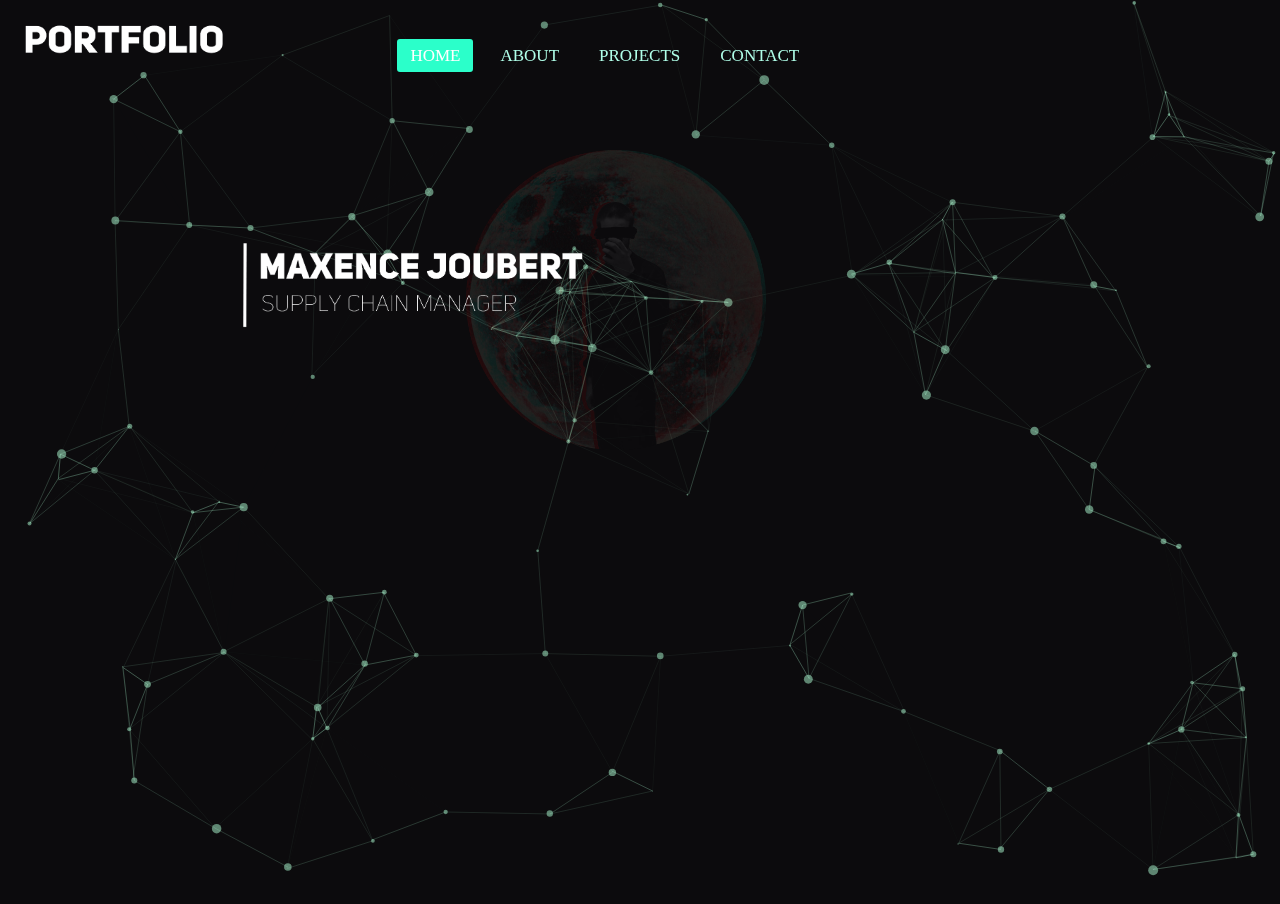
==== index.html @ f787cff4 "Add files via upload" ====
<!DOCTYPE html>
<html lang="en" max-height="100%">
  <head>
    <meta class="menu_hover" charset="utf-8" />
    <title>Portfolio</title>
    <meta
      name="viewport"
      content="width=device-width, initial-scale=1.0, minimum-scale=1.0, maximum-scale=1.0, user-scalable=no"
    />
    <link rel="SHORTCUT ICON" href="images/favicon.ico" />
    <link rel="stylesheet" media="screen" href="pages/css/style.css" />
    <link
      rel="stylesheet"
      media="screen"
      href="pages/css/components/logo.css"
    />
    <link
      rel="stylesheet"
      media="screen"
      href="pages/css/components/menu_bar.css"
    />
    <link
      rel="stylesheet"
      media="screen"
      href="pages/css/components/main_profile.css"
    />
    <link
      rel="stylesheet"
      media="screen"
      href="pages/css/components/avatar.css"
    />
    <link
      rel="stylesheet"
      media="screen"
      href="pages/css/components/particles.css"
    />
  </head>
  <body>
    <!-- particles.js container -->
    <div id="particles-js">
      <script src="particles.js"></script>
      <script src="pages/js/app.js"></script>
      <script src="pages/js/lib/stats.js"></script>
    </div>
    <div id="front">
      <div id="headings">
        <img class="logo" src="images/logo.png" alt="Portfolio" />
        <nav class="menu_bar">
          <ul>
            <li>
              <a class="menu_hover active" href="index.html">HOME</a>
            </li>
            <li><a class="menu_hover" href="pages/about.html">ABOUT</a></li>
            <li>
              <a class="menu_hover" href="pages/projects.html">PROJECTS</a>
            </li>
            <li><a class="menu_hover" href="pages/contact.html">CONTACT</a></li>
          </ul>
        </nav>
      </div>
      <div class="content">
        <img
          id="main_profile"
          src="images/main_profile.png"
          alt="main_profile"
        />
      </div>
    </div>
    <div class="avatar">
      <img id="avatar" src="images/avatar.png" alt="Avatar" />
    </div>
  </body>
</html>
---- pages/css/style.css ----
body {
  background: #0c0b0d;
  position: relative;
  padding: 0;
  margin: 0;
  height: 100vh;
  width: 100%;
}
#front {
  display: inline-block;
  position: absolute;
  top: 0;
  left: 0;
  margin-bottom: 0;
  width: auto;
}
#headings {
  position: relative;
}
---- pages/css/components/logo.css ----
.logo {
  z-index: 3;
  position: absolute;
  margin-top: 1.5em;
  margin-left: 1.5em;
  width: 200px;
  height: 30px;
}
---- pages/css/components/menu_bar.css ----
.menu_bar {
  z-index: 2;
  position: absolute;
  color: rgb(41, 255, 201);
  height: 80px;
  width: 100%;
  justify-content: center;
  text-align: center;
  margin-left: 50%;
  margin-right: 50%;
  display: flex;
}
nav ul {
  display: inline-block;
  margin-left: auto;
  margin-right: auto;
}
nav ul li {
  display: inline-block;
  line-height: 80px;
  margin: 0 5px;
}
.menu_hover {
  color: #b0ffe9;
  font-size: 17px;
  padding: 7px 13px;
  border-radius: 3px;
  text-transform: uppercase;
  text-decoration: none;
  font-family: "Uni Sans", Heavy, fantasy;
}
.menu_hover.active,
.menu_hover:hover {
  background: #2bffca;
  color: white;
  transition: 0.5s;
}
---- pages/css/components/main_profile.css ----
#main_profile {
  z-index: 1;
  position: relative;
  margin-top: 15em;
  margin-left: 15em;
  height: 90px;
}
#hidden {
  opacity: 0;
  position: relative;
  margin-top: 4em;
  margin-left: 15em;
  height: 90px;
}
---- pages/css/components/avatar.css ----
.avatar {
  z-index: 0;
  left: 0;
  position: absolute;
  justify-content: center;
  align-items: center;
  top: 150px;
  width: 100%;
  display: flex;
}
#avatar {
  padding-right: 3em;
  width: 300px;
  height: 300px;
  box-sizing: content-box;
  position: relative;
  text-align: center;
  display: inline-block;
  opacity: 10%;
  transition: 0.5s ease-out;
}
#avatar:hover {
  transition: 1.5s ease-in;
  padding-top: 3em;
  opacity: 90%;
  transform: scale(1.5);
}
---- pages/css/components/particles.css ----
#particles-js {
  z-index: -2;
  width: 100%;
  height: 100%;
  background-color: #0c0b0d;
  background-image: url("");
  background-size: cover;
  background-position: 50% 50%;
  background-repeat: no-repeat;
}
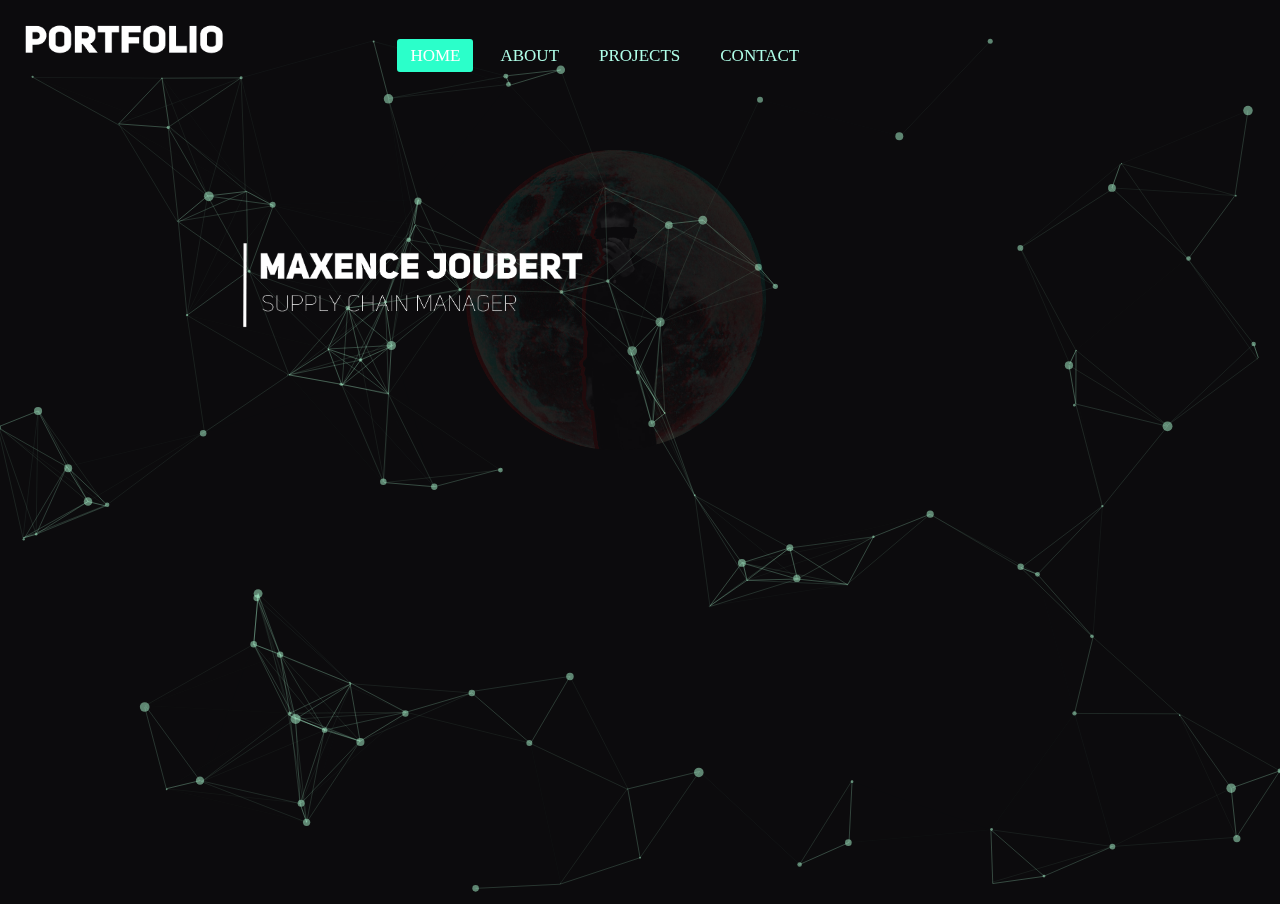
==== commit f41c5ca1: "Update index.html" ====
--- a/index.html
+++ b/index.html
@@ -2,7 +2,7 @@
 <html lang="en" max-height="100%">
   <head>
     <meta class="menu_hover" charset="utf-8" />
-    <title>Portfolio</title>
+    <title>Portfolio | Home</title>
     <meta
       name="viewport"
       content="width=device-width, initial-scale=1.0, minimum-scale=1.0, maximum-scale=1.0, user-scalable=no"
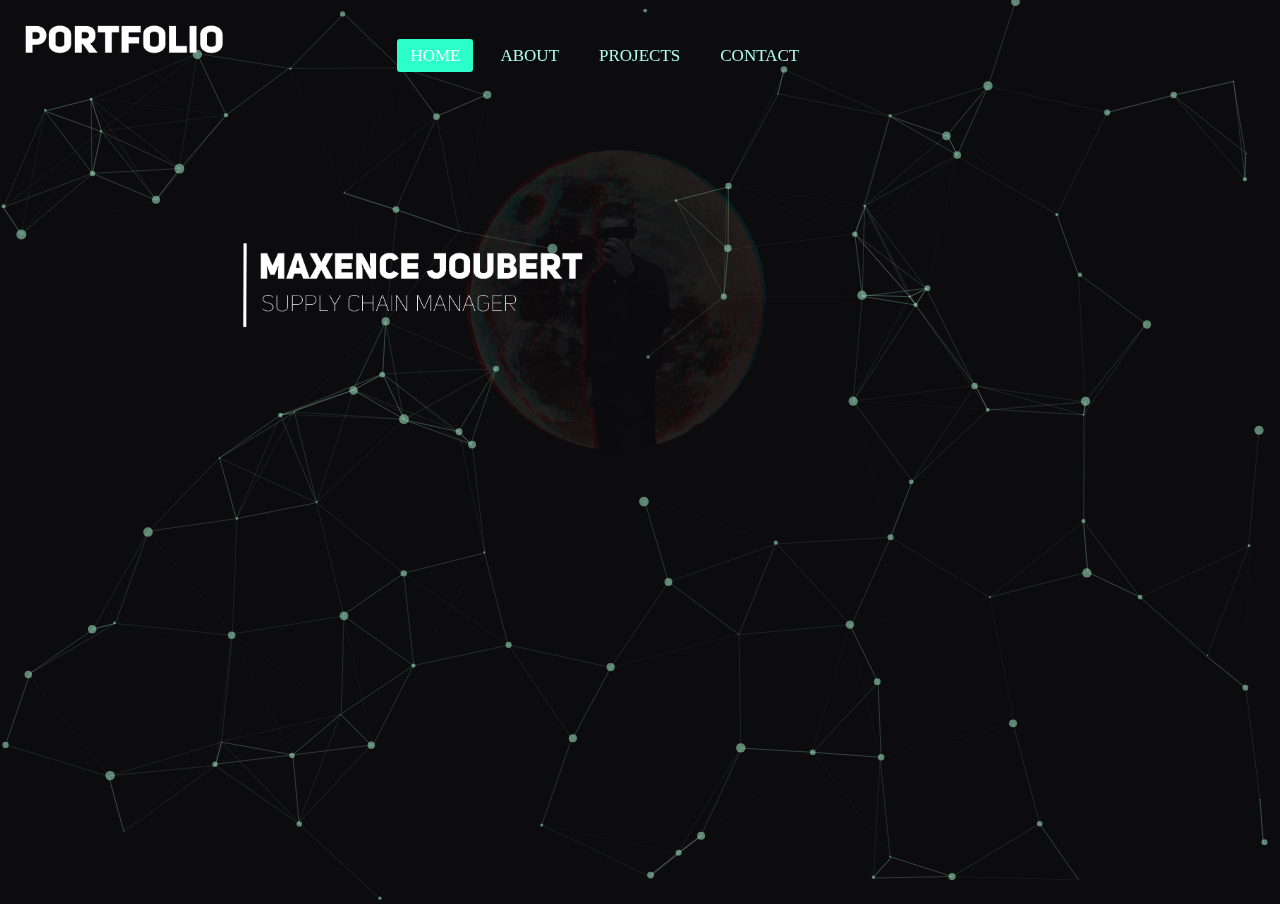
==== commit d92008e1: "Update index.html" ====
--- a/index.html
+++ b/index.html
@@ -1,6 +1,13 @@
 <!DOCTYPE html>
 <html lang="en" max-height="100%">
   <head>
+    <script async src="https://www.googletagmanager.com/gtag/js?id=UA-SOMETHING-1"></script>
+    <script>
+      window.dataLayer = window.dataLayer || [];
+      function gtag(){dataLayer.push(arguments);}
+      gtag('js', new Date());
+      gtag('config', 'UA-SOMETHING-1');
+    </script>
     <meta class="menu_hover" charset="utf-8" />
     <title>Portfolio | Home</title>
     <meta
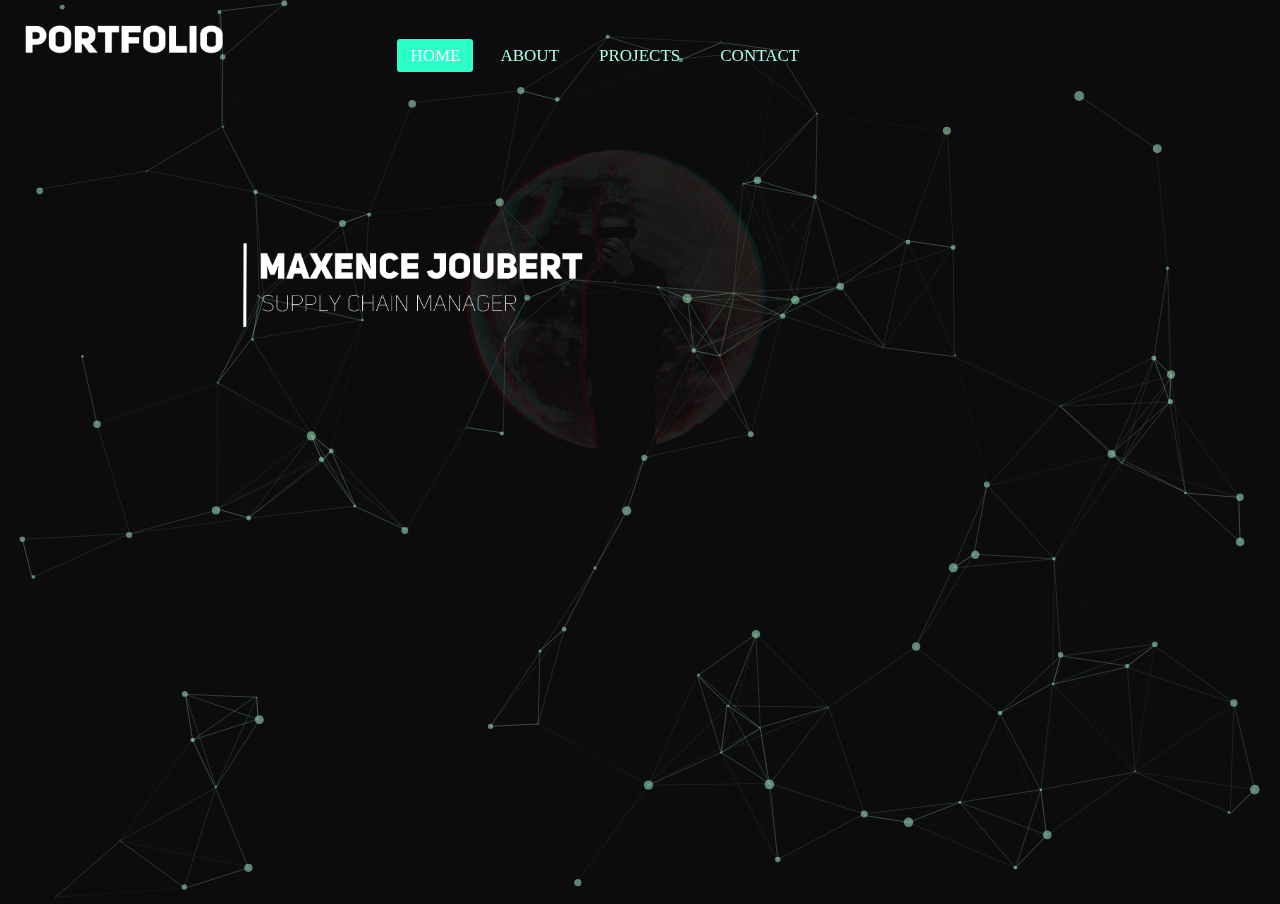
==== commit ae82dc1e: "Update index.html" ====
--- a/index.html
+++ b/index.html
@@ -1,12 +1,12 @@
 <!DOCTYPE html>
 <html lang="en" max-height="100%">
   <head>
-    <script async src="https://www.googletagmanager.com/gtag/js?id=UA-SOMETHING-1"></script>
+    <script async src="https://www.googletagmanager.com/gtag/js?id=UA-G-1K3CMHHVL2-1"></script>
     <script>
       window.dataLayer = window.dataLayer || [];
       function gtag(){dataLayer.push(arguments);}
       gtag('js', new Date());
-      gtag('config', 'UA-SOMETHING-1');
+      gtag('config', 'UA-G-1K3CMHHVL2-1');
     </script>
     <meta class="menu_hover" charset="utf-8" />
     <title>Portfolio | Home</title>
--- a/pages/css/components/avatar.css
+++ b/pages/css/components/avatar.css
@@ -24,4 +24,5 @@
   padding-top: 3em;
   opacity: 90%;
   transform: scale(1.5);
+  cursor: none;
 }
